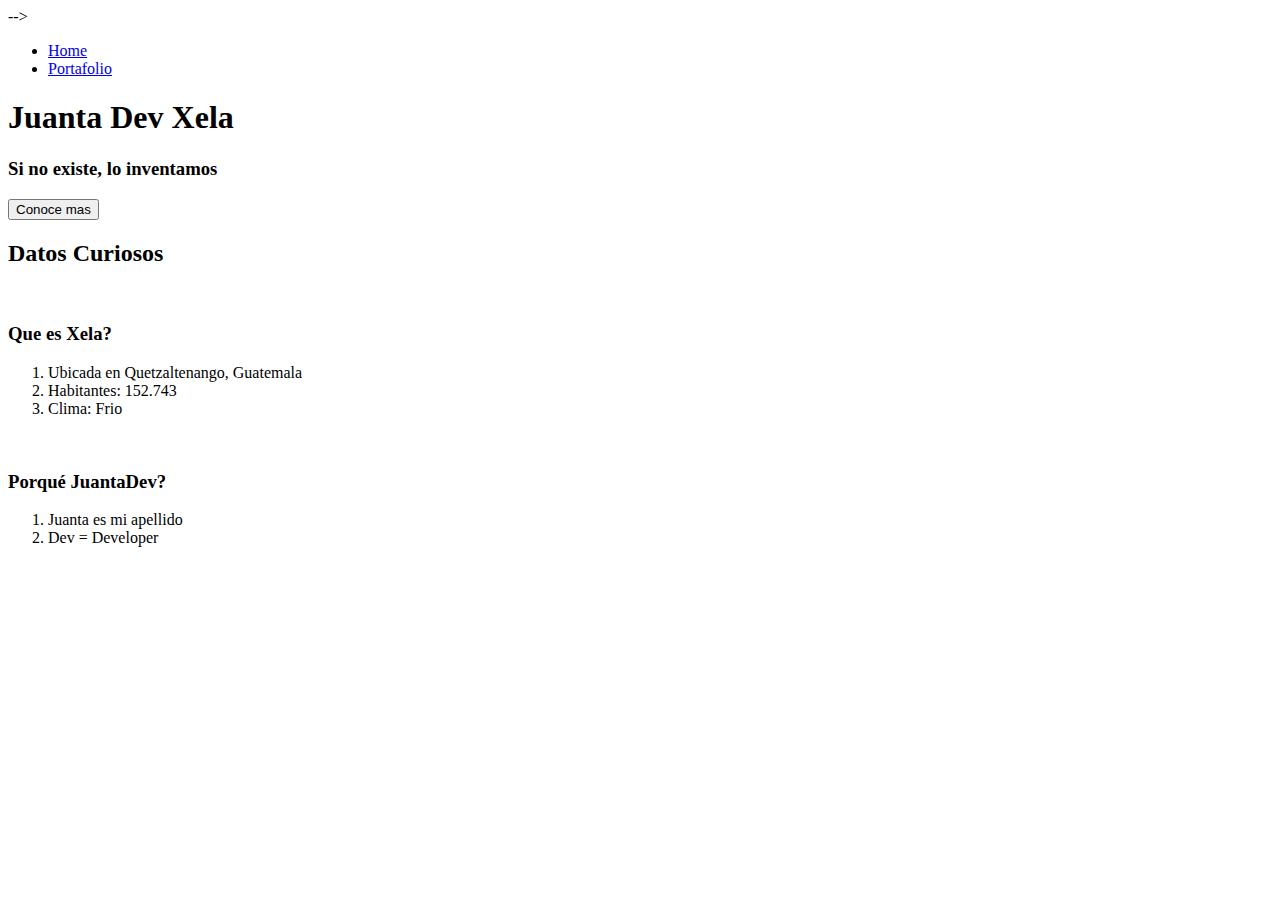
==== index.html @ d2bb7f14 "Creando estructura de HTML" ====
<!DOCTYPE html>
<html>
  <head>
    <meta charset="utf-8">
    <title>JuantaDev Xela</title>
  </head>
  <body>
    <header>
    <!-- logotipo --> -->
    <figure>

    </figure>
      <nav><!-- <menu> -->
        <ul>
          <li>
              <a href="#">Home</a>
          </li>
          <li>
              <a href="#">Portafolio</a>
          </li>
        </ul>
      </nav>


    </header>
    <section> <!--  portada -->
      <h1>Juanta Dev Xela</h1><!-- titulo -->
      <h3>Si no existe, lo inventamos</h3><!-- resumen -->
      <button type="button" name="button">Conoce mas</button><!-- boton -->
    </section>
      <section> <!-- Equipo -->
         <h2>Datos Curiosos</h2>  <!-- titulo -->
        <article class="">
          <img src="" alt="">
          <h3>Que es Xela?</h3>
          <ol>
            <li>Ubicada en Quetzaltenango, Guatemala</li>
            <li>Habitantes: 152.743 </li>
            <li>Clima: Frio</li>
          </ol>
        </article><!-- guitarra1 -->
        <article class=""> <!-- guitarra2 -->
          <img src="" alt="">
          <h3>Porqué JuantaDev?</h3>
          <ol>
            <li>Juanta es mi apellido</li>
            <li>Dev = Developer</li>
          </ol>
        </article>
    </section>
  </body>
</html>
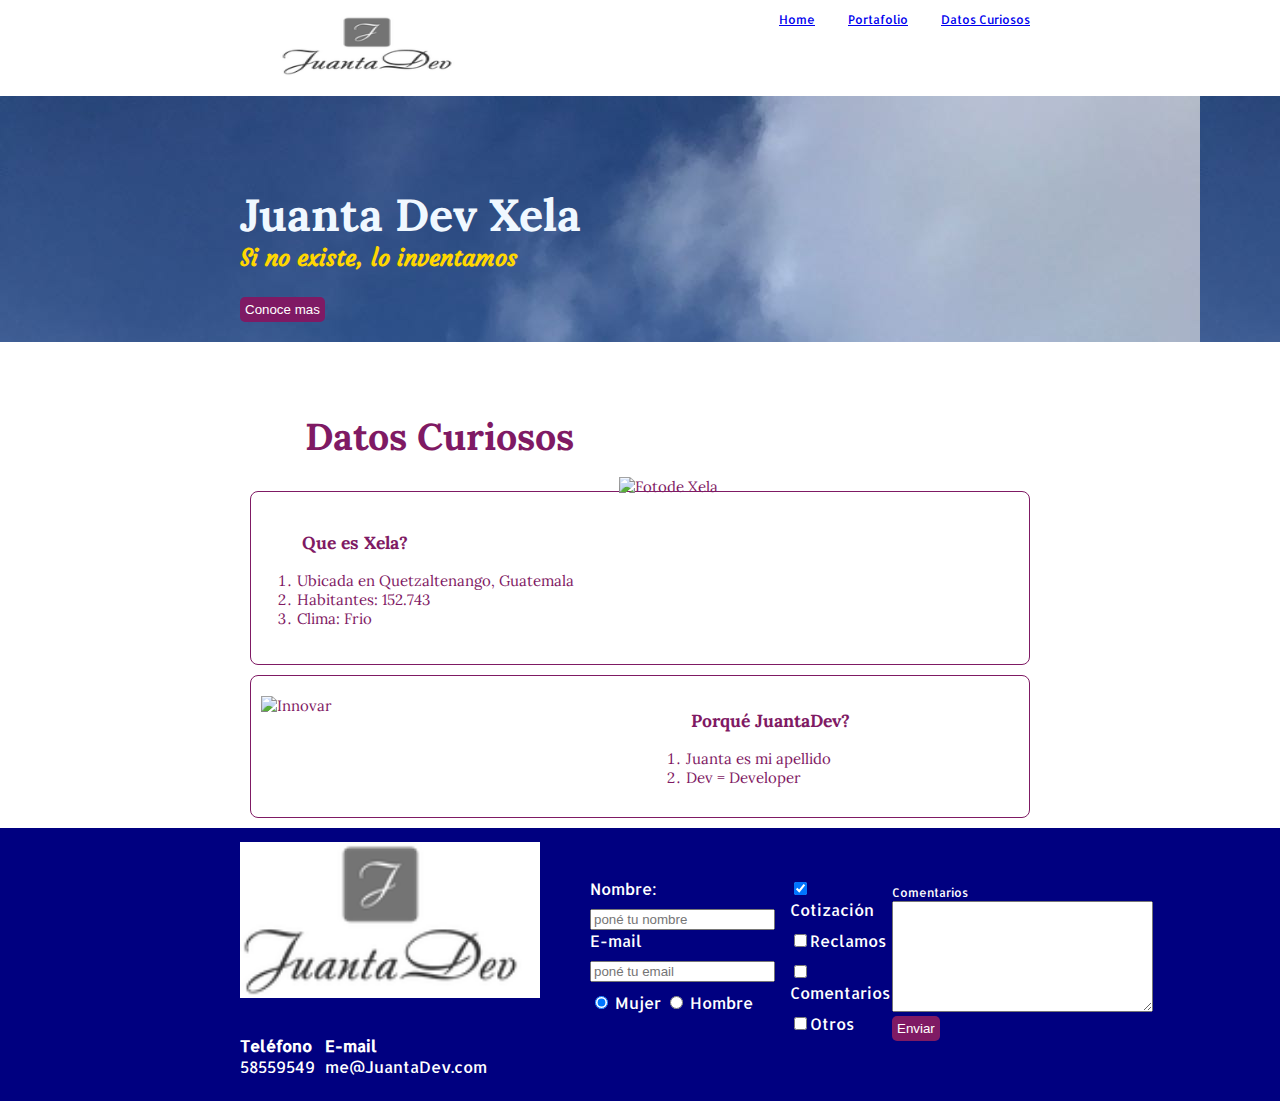
==== commit 31fdd213: "Diseño 90%" ====
--- a/index.html
+++ b/index.html
@@ -3,50 +3,119 @@
   <head>
     <meta charset="utf-8">
     <title>JuantaDev Xela</title>
+    <meta charset="utf-8"/>
+    <link rel="stylesheet" href="css/juanta.css">
+<link href="https://fonts.googleapis.com/css?family=Allerta|Courgette|Lora" rel="stylesheet">
   </head>
   <body>
-    <header>
-    <!-- logotipo --> -->
-    <figure>
-
+    <header id="header" class="header contenedor">
+    <!-- logotipo -->
+    <figure class="logotipo">
+        <img src="images/logo.png" width="186" height="60" alt="Logo de JuantaDev">
     </figure>
-      <nav><!-- <menu> -->
+      <nav class="menu"><!-- <menu> -->
         <ul>
           <li>
-              <a href="#">Home</a>
+              <a href="index.html">Home</a>
           </li>
           <li>
-              <a href="#">Portafolio</a>
+              <a href="portafolio.html" target="_blank">Portafolio</a>
+          </li>
+          <li>
+              <a href="precios.html" target="_blank">Datos Curiosos</a>
           </li>
         </ul>
       </nav>
 
 
     </header>
-    <section> <!--  portada -->
-      <h1>Juanta Dev Xela</h1><!-- titulo -->
-      <h3>Si no existe, lo inventamos</h3><!-- resumen -->
-      <button type="button" name="button">Conoce mas</button><!-- boton -->
+    <section id="portada" class="portada"> <!--  portada -->
+      <div class="contenedor">
+        <h1 class="titulo">Juanta Dev Xela</h1><!-- titulo -->
+        <h3 class="title-a">Si no existe, lo inventamos</h3><!-- resumen -->
+        <button type="button" name="button" class="button">Conoce mas</button><!-- boton -->
+      </div>
+
     </section>
-      <section> <!-- Equipo -->
+      <section id="DatosCuriosos" class="DatosCuriosos contenedor"> <!-- Equipo -->
          <h2>Datos Curiosos</h2>  <!-- titulo -->
-        <article class="">
-          <img src="" alt="">
-          <h3>Que es Xela?</h3>
-          <ol>
-            <li>Ubicada en Quetzaltenango, Guatemala</li>
-            <li>Habitantes: 152.743 </li>
-            <li>Clima: Frio</li>
-          </ol>
+        <article class="DatoCurioso ">
+          <img src="images/xela.jpg" alt="Fotode Xela" width="400" height="150" id="imagenXela"; class="derecha">
+          <div class="contenedorDato1">
+            <h3 class="title-b">Que es Xela?</h3>
+            <ol >
+              <li>Ubicada en Quetzaltenango, Guatemala</li>
+              <li>Habitantes: 152.743 </li>
+              <li>Clima: Frio</li>
+            </ol>
+
+          </div>
         </article><!-- guitarra1 -->
-        <article class=""> <!-- guitarra2 -->
-          <img src="" alt="">
-          <h3>Porqué JuantaDev?</h3>
-          <ol>
-            <li>Juanta es mi apellido</li>
-            <li>Dev = Developer</li>
-          </ol>
+        <article class="DatoCurioso"> <!-- guitarra2 -->
+            <img src="images/innovar.png" alt="Innovar" width="375 " height="125" class="izquierda">
+            <div class="contenedorDato2">
+              <h3 class="title-b">Porqué JuantaDev?</h3>
+              <ol>
+                <li>Juanta es mi apellido</li>
+                <li>Dev = Developer</li>
+              </ol>
+            </div>
         </article>
     </section>
+    <footer class="footer">
+
+      <div class="contenedor">
+        <div class="contacto">
+          <img src="images/logo.png"  alt="Logo de JuantaDev">
+          <a href="tel: +502 58559549"><strong>Teléfono</strong><span>58559549</span> </a>
+          <a href="mailto: contacto@JuantaDev.com"> <strong>E-mail</strong><span>me@JuantaDev.com </span> </a>
+      </div>
+
+        <form class="formulario">
+          <div class="col1">
+            <label for="nombre">Nombre:</label>
+            <input type="text" required="" name="nombre" placeholder="poné tu nombre" id="nombre">
+            <label for="email">E-mail</label>
+            <input type="email" required=""  name="email" id="email" placeholder="poné tu email">
+            <div class="sexo">
+              <label for="mujer">
+                <input type="radio" name="sexo" id="mujer" value="mujer" checked> Mujer
+              </label>
+              <label for="hoombre">
+                <input type="radio" name="sexo" id="mujer" value="hombre"> Hombre
+              </label>
+            </div>
+          </div>
+
+          <div class="col2">
+            <label for="cotizacion">
+              <input type="checkbox" name="intereses" value="cotizacion" id="cotizacion" checked >Cotización
+            </label>
+            <label for="reclamo">
+              <input type="checkbox" name="intereses" value="reclamos" id="reclamo">Reclamos
+            </label>
+            <label for="comentarios">
+              <input type="checkbox" name="intereses" value="comentarios" id="comentarios">Comentarios
+            </label>
+            <label for="otros">
+              <input type="checkbox" name="intereses" value="otros" id="otros">Otros
+            </label>
+          </div>
+
+          <div class="intereses">
+            <div class="ComentariosTA">
+              <label for="comentarios">Comentarios</label>
+              <textarea name="comentarios" id="comentarios" rows="7" cols="30"></textarea>
+              <!-- boton para enviar infoa servidor -->
+              <input type="submit" name="" value="Enviar" class="button"/>
+            </div>
+        </div>
+
+
+
+        </form>
+      </div>
+
+    </footer>
   </body>
 </html>
--- a/css/juanta.css
+++ b/css/juanta.css
@@ -0,0 +1,179 @@
+/* font-family: 'Lora', serif;
+font-family: 'Courgette', cursive;
+font-family: 'Allerta', sans-serif; */
+*{
+  /* width: tamaño;
+  height: tamaño;
+  padding: tamañopx; se aplica a todas las direcciones
+  padding-top: tamañopx; se aplica solo a direccion arriba
+  border: tamaño tipoBorde(solid) color;
+  pading: tamañoArriba tamañoDerecha tamañoAbajo tamañoiz
+  margin: tamaño; funciona igual que el paddinf */
+
+}
+
+
+.titulo{
+  font-size: 45px;
+  font-family: 'Lora', serif;
+  margin-bottom: 0px;
+  margin-top: 70px;
+  color: aliceblue;
+}
+.title-a{
+  font-size: 24px;
+  font-family: 'Courgette', cursive;
+  margin-top: 0px;
+}
+.DatosCuriosos {
+  font-size: 25px;
+  color:#7f1a64;
+  font-family: 'Lora', serif;
+}
+.DatosCuriosos h2{
+  margin-left: 65px;
+
+}
+.DatoCurioso{
+  font-size: 15px;
+}
+.portada{
+  background-image: url('../images/f1.jpeg');
+  color: gold;
+  padding: 20px;
+  margin-bottom: 70px;
+}
+.menu{
+  color:black;
+  font-size: 12px;
+  display: inline-block;
+  position: absolute;
+  right: 10px;
+
+}
+.menu li{
+  display: inline-block;
+  margin-left: 30px;
+}
+body{
+  font-family: 'Allerta', sans-serif;
+  margin: 0px;
+}
+
+.logotipo{
+  display: inline-block;
+}
+.header {
+      position: relative;
+}
+
+.contenedor{
+  width: 800px;
+  margin: auto; /*centrar */
+
+}
+
+.derecha{
+  float: right;
+  position: relative;
+  top: -25px;
+}
+.izquierda{
+  float: left;
+  position: relative;
+  top: 10px;
+}
+.DatoCurioso{
+   margin: 10px;
+  padding: 10px;
+  /* overflow: hidden; */
+  border: 1px solid #7f1a64;
+  border-radius: 8px;
+}
+.contenedorDato1{
+  margin: 1px;
+  padding: 10px;
+}
+
+.contenedorDato2{
+  padding: 5px;
+  border-left: 20px solid white;
+  display: flow-root;
+}
+.DatoCurioso h3{
+  margin-left: 30px;
+}
+.DatoCurioso ol{
+  margin-left: 25px;
+  padding: 0px;
+}
+
+.button{
+  border-radius: 5px;
+  border: none;
+  background: #7f1a64;
+  color: white;
+  padding: 5px;
+}
+.footer {
+  background: #000080;
+}
+.contacto img{
+  display: flex;
+  width: 300px;
+  align-items: flex-start;
+  flex-wrap: wrap;
+}
+
+.contacto strong {
+  display: block;
+
+}
+.contacto a{
+  color: white;
+  text-decoration: none;
+  margin: 10px 10px 10px 0px;
+}
+.footer .contenedor{
+  display: flex;
+  justify-content: space-between;
+}
+
+.contacto{
+  display: flex;
+  width: 300px;
+  flex-wrap: wrap;
+  align-items: center;
+}
+
+.formulario {
+  display: flex;
+  width: 400px;
+  color: white;
+  padding: 50px 50px;
+}
+
+.col1, .col2{
+display: flex;
+flex-direction: column;
+}
+
+.col1{
+  margin-right: 15px;
+}
+.col2{
+  align-items: flex-start;
+}
+.intereses{
+  margin: 2px;
+
+}
+.intereses label{
+  font-size: 12px;
+}
+.formulario label, .sexo, .intereses {
+  margin-bottom: 10px;
+}
+.sexo{
+  margin-top: 10px;
+}
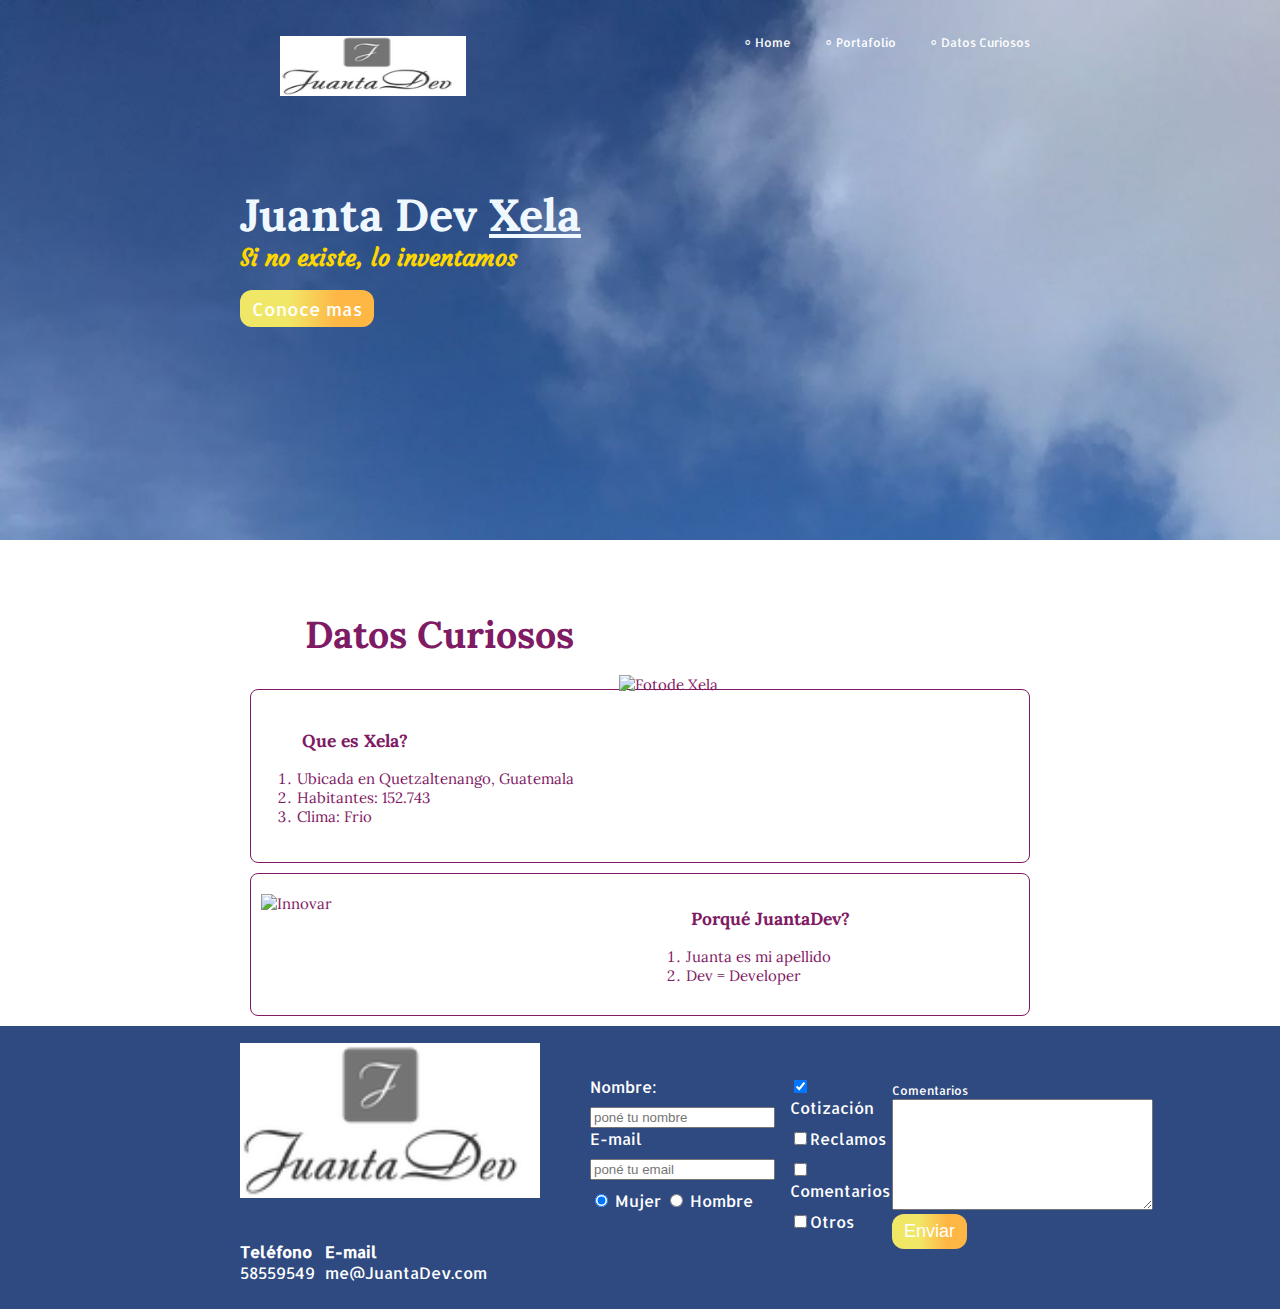
==== commit 14833f3c: "afinando detalles" ====
--- a/index.html
+++ b/index.html
@@ -8,32 +8,33 @@
 <link href="https://fonts.googleapis.com/css?family=Allerta|Courgette|Lora" rel="stylesheet">
   </head>
   <body>
-    <header id="header" class="header contenedor">
-    <!-- logotipo -->
-    <figure class="logotipo">
-        <img src="images/logo.png" width="186" height="60" alt="Logo de JuantaDev">
-    </figure>
-      <nav class="menu"><!-- <menu> -->
-        <ul>
-          <li>
+    <section id="portada" class="portada"> <!--  portada -->
+      <header id="header" class="header contenedor">
+        <!-- logotipo -->
+        <figure class="logotipo">
+          <img src="images/logo.png" width="186" height="60" alt="Logo de JuantaDev">
+        </figure>
+        <nav class="menu"><!-- <menu> -->
+          <ul>
+            <li>
               <a href="index.html">Home</a>
-          </li>
-          <li>
+            </li>
+            <li>
               <a href="portafolio.html" target="_blank">Portafolio</a>
-          </li>
-          <li>
+            </li>
+            <li>
               <a href="precios.html" target="_blank">Datos Curiosos</a>
-          </li>
-        </ul>
-      </nav>
+            </li>
+          </ul>
+        </nav>
 
 
-    </header>
-    <section id="portada" class="portada"> <!--  portada -->
+      </header>
       <div class="contenedor">
-        <h1 class="titulo">Juanta Dev Xela</h1><!-- titulo -->
+        <h1 class="titulo">Juanta Dev <span>Xela</span></h1><!-- titulo -->
         <h3 class="title-a">Si no existe, lo inventamos</h3><!-- resumen -->
-        <button type="button" name="button" class="button">Conoce mas</button><!-- boton -->
+        <!-- <button type="button" name="button" class="button">Conoce mas</button><!-- boton -->
+        <a type="button" name="button" class="button" href="#form1">Conoce mas</a>
       </div>
 
     </section>
@@ -71,7 +72,7 @@
           <a href="mailto: contacto@JuantaDev.com"> <strong>E-mail</strong><span>me@JuantaDev.com </span> </a>
       </div>
 
-        <form class="formulario">
+        <form class="formulario" id="form1">
           <div class="col1">
             <label for="nombre">Nombre:</label>
             <input type="text" required="" name="nombre" placeholder="poné tu nombre" id="nombre">
--- a/css/juanta.css
+++ b/css/juanta.css
@@ -11,8 +11,12 @@
   margin: tamaño; funciona igual que el paddinf */
 
 }
-
-
+input, textarea{
+  outline: 0;
+}
+input:focus{
+  background: lightgray;
+}
 .titulo{
   font-size: 45px;
   font-family: 'Lora', serif;
@@ -20,6 +24,11 @@
   margin-top: 70px;
   color: aliceblue;
 }
+
+.titulo span{
+  text-decoration: underline;
+
+}
 .title-a{
   font-size: 24px;
   font-family: 'Courgette', cursive;
@@ -39,9 +48,11 @@
 }
 .portada{
   background-image: url('../images/f1.jpeg');
+  background-size: cover;
   color: gold;
   padding: 20px;
   margin-bottom: 70px;
+  height: 500px;
 }
 .menu{
   color:black;
@@ -55,6 +66,11 @@
   display: inline-block;
   margin-left: 30px;
 }
+.menu a{
+  color: white;
+  text-decoration: none;
+
+}
 body{
   font-family: 'Allerta', sans-serif;
   margin: 0px;
@@ -109,14 +125,24 @@
 }
 
 .button{
-  border-radius: 5px;
+  border-radius: 12px;
   border: none;
-  background: #7f1a64;
-  color: white;
-  padding: 5px;
+  color: white;
+  padding: 7px 12px;
+  font-size: 18px;
+  cursor: pointer;
+  text-decoration: none;
+    /* Permalink - use to edit and share this gradient: http://colorzilla.com/gradient-editor/#f1e767+9,f1e767+27,f1e767+27,f1e767+30,f1e767+30,f1e767+36,f1e767+36,feb645+73 */
+  background: #f1e767; /* Old browsers */
+  background: -moz-linear-gradient(left, #f1e767 9%, #f1e767 27%, #f1e767 27%, #f1e767 30%, #f1e767 30%, #f1e767 36%, #f1e767 36%, #feb645 73%); /* FF3.6-15 */
+  background: -webkit-linear-gradient(left, #f1e767 9%,#f1e767 27%,#f1e767 27%,#f1e767 30%,#f1e767 30%,#f1e767 36%,#f1e767 36%,#feb645 73%); /* Chrome10-25,Safari5.1-6 */
+  background: linear-gradient(to right, #f1e767 9%,#f1e767 27%,#f1e767 27%,#f1e767 30%,#f1e767 30%,#f1e767 36%,#f1e767 36%,#feb645 73%); /* W3C, IE10+, FF16+, Chrome26+, Opera12+, Safari7+ */
+  filter: progid:DXImageTransform.Microsoft.gradient( startColorstr='#f1e767', endColorstr='#feb645',GradientType=1 ); /* IE6-9 */
+  /* background: linear-gradient(to left, #fe344e,#ff7250); */
+  /* background: #fd324e; */
 }
 .footer {
-  background: #000080;
+  background: #2F4A81;
 }
 .contacto img{
   display: flex;
@@ -177,3 +203,33 @@
 .sexo{
   margin-top: 10px;
 }
+table{
+  width: 100%;
+}
+th{
+  background: #273b47;
+  color: white;
+  padding: 10px 20px ;
+  text-align: left;
+}
+td{
+  padding: 20px;
+}
+table,td,th{
+  border: 1px solid #273b47;
+
+  border-collapse: collapse;
+}
+h4{
+  color: white;
+  margin: auto;
+  padding: 60px 10px 10px 300px;
+}
+.menu li::before{
+  /* content: "hola"; */
+   content:  '∘';
+   font-size: 15px;
+   /*alto de linea */
+   line-height: 20px;
+   color: white;
+}
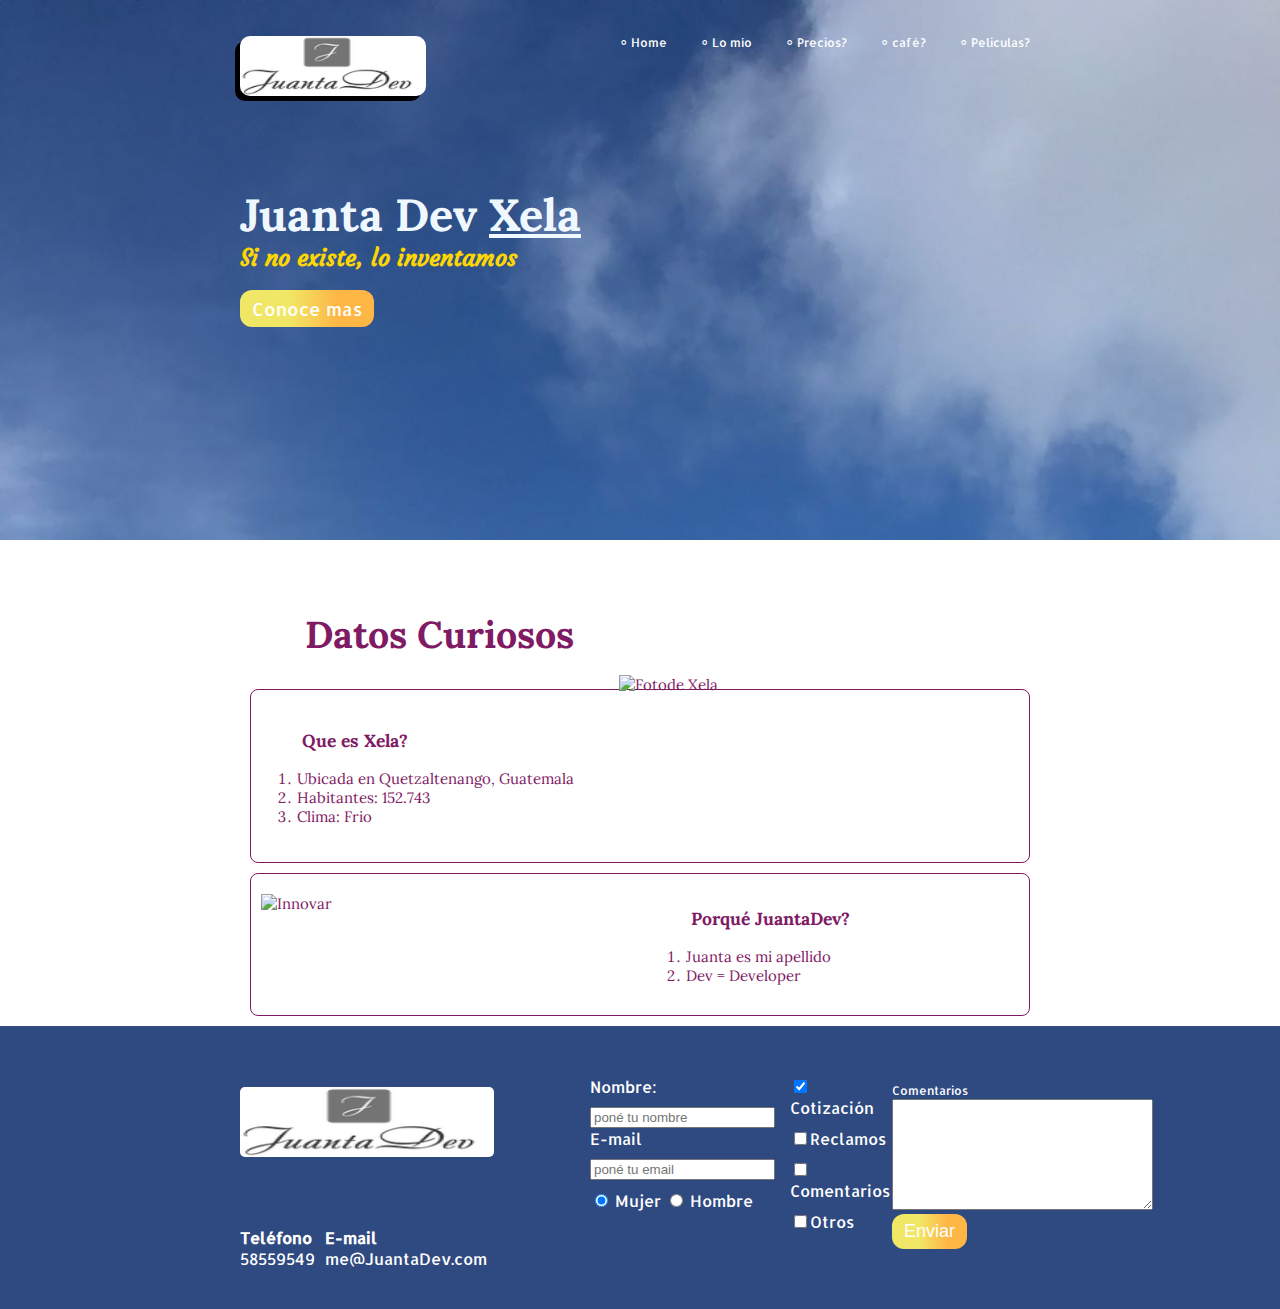
==== commit 46572f93: "Prueba de actualizacion" ====
--- a/index.html
+++ b/index.html
@@ -20,10 +20,16 @@
               <a href="index.html">Home</a>
             </li>
             <li>
-              <a href="portafolio.html" target="_blank">Portafolio</a>
+              <a href="portafolio.html" target="_blank">Lo mío</a>
             </li>
             <li>
-              <a href="precios.html" target="_blank">Datos Curiosos</a>
+              <a href="precios.html" target="_blank">Precios? </a>
+            </li>
+            <li>
+              <a href="precios.html" target="_blank">café? </a>
+            </li>
+            <li>
+              <a href="precios.html" target="_blank">Peliculas? </a>
             </li>
           </ul>
         </nav>
--- a/css/juanta.css
+++ b/css/juanta.css
@@ -34,6 +34,10 @@
   font-family: 'Courgette', cursive;
   margin-top: 0px;
 }
+.logotipo img{
+  border-radius: 10px;
+box-shadow: -5px 5px black;
+}
 .DatosCuriosos {
   font-size: 25px;
   color:#7f1a64;
@@ -78,8 +82,14 @@
 
 .logotipo{
   display: inline-block;
+  margin: 16px 0px;
 }
 .header {
+      position: relative;
+
+}
+.headerPrecios{
+      background-color: #2F4A81;
       position: relative;
 }
 
@@ -87,6 +97,28 @@
   width: 800px;
   margin: auto; /*centrar */
 
+}
+.proyectos{
+  position: center;
+}
+.proyectos h3{
+  text-align: center;
+  color: #3764ce;
+  font-size: 23px;
+}
+.proyectos h2{
+  text-align: center;
+  color: #216d0e;
+  font-family: 'Courgette', cursive;
+  font-size: 33px;
+  margin: 30px 0px 10px 0px;
+
+}
+.proyectos img{
+  width: 730px;
+  height: 295px;
+/* align-items: center; */
+  margin: 0px 0px 0px 50px;
 }
 
 .derecha{
@@ -146,9 +178,12 @@
 }
 .contacto img{
   display: flex;
-  width: 300px;
   align-items: flex-start;
   flex-wrap: wrap;
+  width: 254px;
+  height: 70px;
+  border-radius: 5px;
+  margin: 30px 0px 0px 0px;
 }
 
 .contacto strong {
@@ -233,3 +268,6 @@
    line-height: 20px;
    color: white;
 }
+.tabla{
+  margin: 57px 0px;
+}
